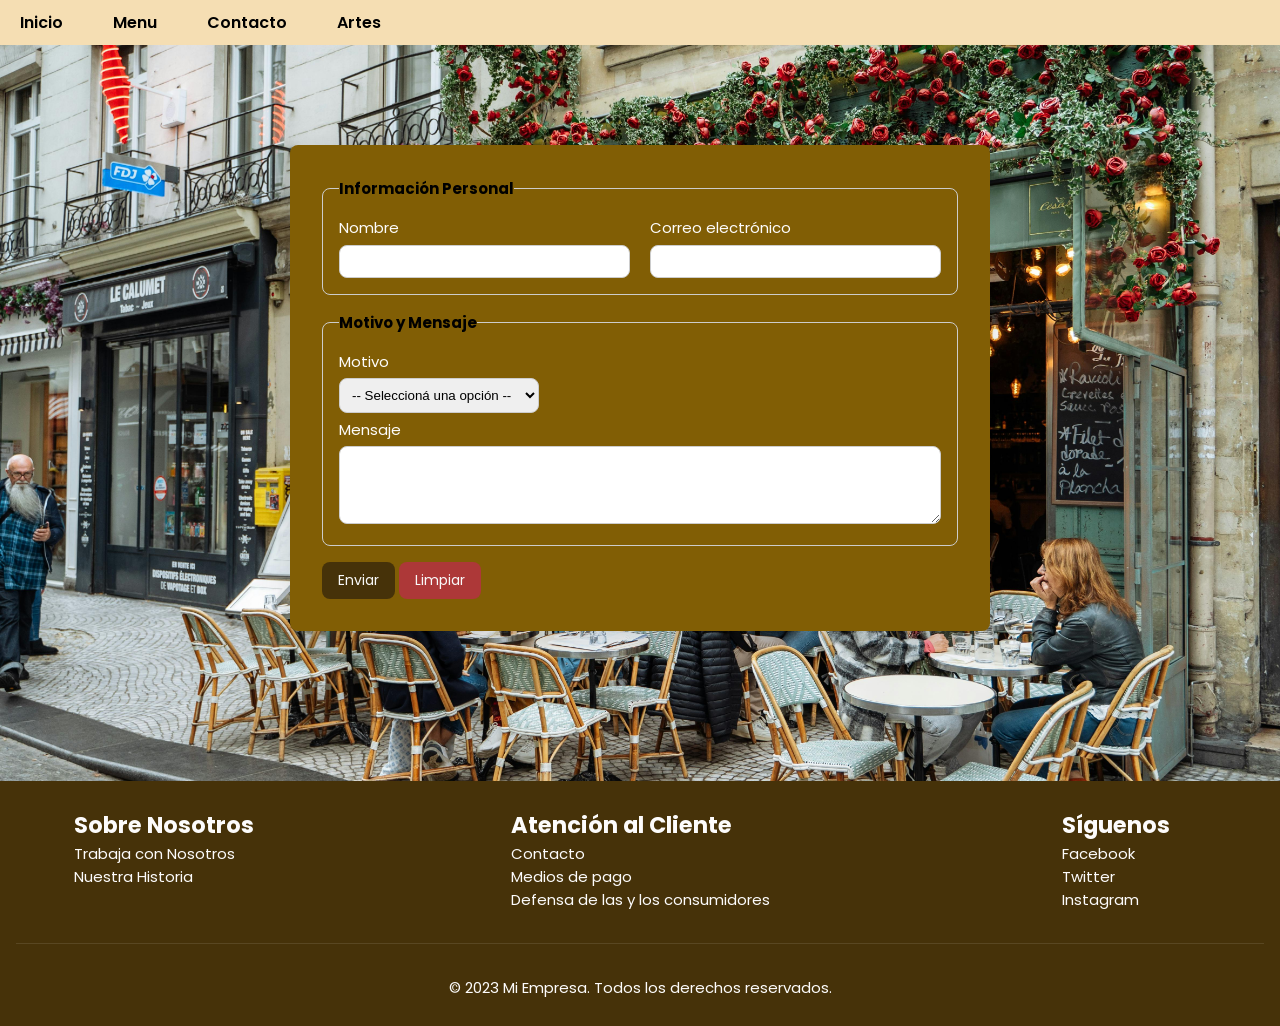
==== contacto.html @ b7349bce "inicia proyecto" ====
<!DOCTYPE html>
<html lang="en">
<head>
    <meta charset="UTF-8">
    <meta name="viewport" content="width=device-width, initial-scale=1.0">
    <link rel="stylesheet" href="./css/styles.css">
    <link rel="stylesheet" href="https://fonts.googleapis.com/css?family=Poppins">
    <title>Contacto</title>
</head>
<body id="contacto">
     <nav class="navegar"> 
            <ul class="nav-list">
                <li><a href="./index.html">Inicio</a></li>
                <li><a href="./pages/menu.html">Menu</a></li>
                <li><a href="./contacto.html">Contacto</a></li>
                <li><a href="./pages/artes.html">Artes</a></li>
            </ul>
        </nav>

        <main>
            <form class="form" action="https://formspree.io/f/mgorekvk" method="POST">
                <fieldset>
                    <legend><strong>Información Personal</strong></legend>
                    
                    <div class="row-info">
                        <div class="col-info">
                            <label for="nombre">Nombre</label>
                            <input type="text" id="nombre" name="nombre" required>
                        </div>
                        <div class="col-info">
                            <label for="email">Correo electrónico</label>
                            <input type="email" id="email" name="email" required>
                        </div>
                    </div>
            
                </fieldset>

                <fieldset>
                    <legend><strong>Motivo y Mensaje</strong></legend>

                    <label for="motivo">Motivo</label>
                    <select id="motivo" name="motivo" required>
                        <option value="">-- Seleccioná una opción --</option>
                        <option value="consulta">Consulta</option>
                        <option value="reclamo">Reclamo</option>
                        <option value="sugerencia">Sugerencia</option>
                    </select>
                    
                    <label for="mensaje">Mensaje</label>
                    <textarea id="mensaje" name="mensaje" rows="4" cols="50" required></textarea>
                </fieldset>

                <section class="seccion-3">
                      <button class="btn primary" type="submit">Enviar</button>
                      <button class="btn secondary" type="reset">Limpiar</button>
                </section>
            </form>
        </main>
    
    <footer class="footer">
        <div class="sobre nosotros">
            <h2>Sobre Nosotros</h2>
            <ul>
                <li><a href="">Trabaja con Nosotros</a></li>
                <li><a href="">Nuestra Historia</a></li>
            </ul>
        </div>
        <div class="atencion al cliente">
            <h2>Atención al Cliente</h2>
            <ul>
                <li><a href="">Contacto</a></li>
                <li><a href="">Medios de pago</a></li>
                <li><a href="">Defensa de las y los consumidores</a></li>
            </ul>
        </div>
        <div class="redes sociales">
            <h2>Síguenos</h2>
            <ul>
                <li><a href="">Facebook</a></li>
                <li><a href="">Twitter</a></li>
                <li><a href="">Instagram</a></li>
            </ul>
        </div>

        <div class="derechos de autor">
            <p>&copy; 2023 Mi Empresa. Todos los derechos reservados.</p>
        </div>
    </footer>
</body>
</html>
---- css/styles.css ----
*{
    margin: 0;
    padding: 0;
    box-sizing: border-box;
}

body {
  font-family: "Poppins", sans-serif;
  font-size: 1.6rem;
  background: #6e5a8e;
  color: #fff7fb;

  /* Lo nuevo */
  display: flex;
  flex-direction: column;
  height: 100vh;
}

#index {
    background-color: #573b01;
    overflow-x: hidden;
    color: #dfdddd;
    font-family: 'Poppins', sans-serif;
    font-size: 14px;
}

#contacto {
    background-image: url('../img/fondo_contacto.jpg');
    background-position: center;
    background-repeat: no-repeat;
    background-size: cover;
    overflow-x: hidden;
    color: #fdfcfc;
    font-family: 'Poppins', sans-serif;
    font-size: 15px;
}

.cabecera {
    background-color: rgb(0, 0, 0);
    display: flex;
    justify-content: space-between;
    align-items: center;
}

.soporte {
    padding-left: 20px;
    gap: 0.5rem;
}

.soporte span {
    display: flex;
    align-items: center;
}

.logo {
    display: flex;
    align-items: center;
    gap: 0.5rem;
}

.logo h1 {
    font-family: 'Sekuya', sans-serif;
}

.carrito {
    display: flex;
    cursor: pointer;
    align-items: center;
    gap: 0.5rem;
    padding-right: 20px;
}

.navegar {
    position: sticky;
    top: 0;
    z-index: 1000;
    font-weight: 600;
    font-size: 1rem;
    background-color: wheat;
    padding: 10px 20px;
    color: #000;
}

.nav-list a{
    color: inherit;
    list-style: none;
    text-decoration: none;
}

.nav-list {
    list-style: none;
    margin: 0 auto;
    display: flex;
    gap: 50px;
}

.seccion-1 {
    display: flex;
    justify-content: center;
    margin: 50px 0;
}

.seccion-1 video {
    border-radius: 20px;
}

.especiales {
    text-align: center;
    font-size: 50px;
    font-family: 'Sekuya', sans-serif;
    padding-top: 50px;
}

.contenedor-cafe {
    display: flex;
    justify-content: center;
    flex-wrap: wrap; /* Permite que los elementos se ajusten a la siguiente línea si no caben en una sola */
    gap: 1rem;
    margin: 1rem
}

.tarjeta { 
    background-color: #865114;
    color: #0b090e;
    width: 20rem;

    display: flex;
    flex-direction: column;
    text-align: center;

    overflow: hidden;
    border-radius: 2rem;
    align-items: center;

    gap: 0.5rem;
    padding: 0.5rem
}

.tarjeta img {
    width: 90%;
    object-fit: cover;
}

.local {
    display: flex;
    justify-content: center;
    margin: 50px 0;
}

.btn {
  padding: 0.5rem 1rem;
  font-size: 14px;
  border: none;
  border-radius: 0.5rem;
  cursor: pointer;
  color: #f9f9f9;
  font-family: 'Poppins', sans-serif;
}

.primary {
  background-color: #463209;
}

.secondary {
  background-color: #ad3838;
}

.form {
    box-shadow: 0px 10px 30px rgba(0, 0, 0, 0.15);
    background-color: #815e05;
    padding: 2rem;
    border-radius: 0.5rem;
    max-width: 700px;
    margin: 100px auto;
}

.form fieldset {
    border: 1px solid #ccc;
    padding: 1rem;
    margin-bottom: 1rem;
    border-radius: 0.5rem;
}

.form select,
.form textarea {
  display: block;     /* baja los inputs */
  width: 100%;         /* opcional: que ocupen todo el ancho */  
  margin-top: 0.5px;
  margin-bottom: 5px;
  padding: 0.5rem;
  border: 1px solid #ccc;
  border-radius: 0.5rem;
}

.form select{
    max-width: 200px;
}

/* Esto pone Nombre y Correo uno al lado del otro */
.row-info {
    display: grid;
    grid-template-columns: 1fr 1fr; /* Crea dos columnas de igual tamaño */
    column-gap: 20px;               /* El espacio entre ellas */
}

/* Esto asegura que cada grupo ocupe el espacio necesario */
.form-group {
    flex: 1;
    display: flex;
    flex-direction: column; /* Esto pone el label arriba y el input abajo */
    min-width: 200px; /* Evita que se amontonen en pantallas chicas */
}

/* Ajuste para tus inputs actuales */
.form input {
    width: 100%; /* Para que llenen su columna */
    max-width: none; /* Quitamos el límite fijo para que sean parejos */
    box-sizing: border-box; /* Evita que el padding los ensanche de más */
    margin-top: 0.5px;
    padding: 0.5rem;
    border: 1px solid #ccc; 
    border-radius: 0.5rem; 
}

/* Estilo para los labels */
.form label {
    display: block;
    margin-bottom: 5px;
}

.form legend {
    color: black;
}

.footer {
    background-color: #463209;
    display: grid;
    /* Cambiamos el padding para dar espacio en todas las direcciones */
    padding: 1.7rem 1rem; 
    grid-template-columns: 1fr 2fr 1fr;
    justify-items: center;
    gap: 2rem; /* Aumentamos el espacio entre columnas */
}

.footer ul {
  list-style-type: none;
  padding: 0; /* Esto elimina el espacio que queda a la izquierda al quitar los puntos */
}

.footer a {
    color: inherit;
    list-style: none;
    text-decoration: none;
}

/* Esto hace que el último div (derechos de autor) ocupe todo el ancho abajo */
.footer .derechos.de.autor {
    grid-column: 1 / -1; 
    padding-top: 2rem;
    border-top: 1px solid rgba(255,255,255,0.1); /* Una línea sutil divisoria */
    width: 100%;
    text-align: center;
}

#contacto main {
    margin-bottom: 50px; /* Separa el formulario del inicio del footer */
}


/* Media query para pantallas pequeñas */
@media (max-width: 600px) {
  header,
  footer {
    flex-direction: column;
  }
}
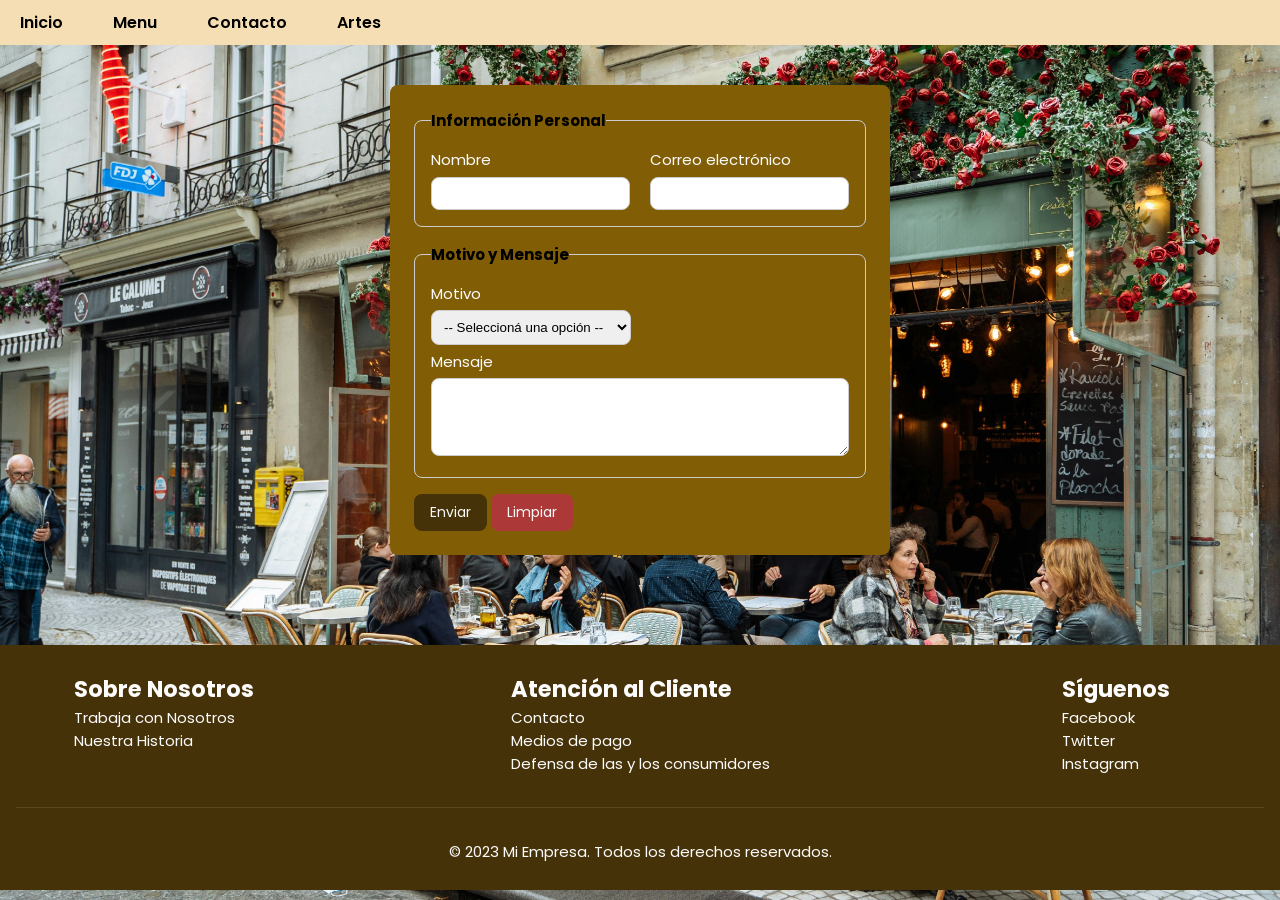
==== commit 4a9a68e1: "actualizacion" ====
--- a/contacto.html
+++ b/contacto.html
@@ -3,6 +3,7 @@
 <head>
     <meta charset="UTF-8">
     <meta name="viewport" content="width=device-width, initial-scale=1.0">
+    <link rel="icon" type="image/png" href="./img/logo.png">
     <link rel="stylesheet" href="./css/styles.css">
     <link rel="stylesheet" href="https://fonts.googleapis.com/css?family=Poppins">
     <title>Contacto</title>
--- a/css/styles.css
+++ b/css/styles.css
@@ -69,6 +69,9 @@
     gap: 0.5rem;
     padding-right: 20px;
 }
+wa-icon {
+    font-size: 1.2rem;
+}
 
 .navegar {
     position: sticky;
@@ -115,14 +118,16 @@
     display: flex;
     justify-content: center;
     flex-wrap: wrap; /* Permite que los elementos se ajusten a la siguiente línea si no caben en una sola */
-    gap: 1rem;
-    margin: 1rem
+    gap: 20px; /* Espacio entre las tarjetas */
+    align-items: stretch;
 }
 
 .tarjeta { 
     background-color: #865114;
     color: #0b090e;
-    width: 20rem;
+    max-width: 20rem;
+    width: 90%;
+    min-height: 22rem;
 
     display: flex;
     flex-direction: column;
@@ -133,7 +138,15 @@
     align-items: center;
 
     gap: 0.5rem;
-    padding: 0.5rem
+    padding: 0.5rem 0.5rem 1.5rem 0.5rem;
+}
+
+/* 2. Empujamos el contenedor del botón al fondo */
+.tarjeta .seccion-3 {
+    margin-top: auto; 
+    padding-top: 20px; /* Un poco de espacio extra sobre el botón */
+    display: flex;
+    justify-content: center; /* Centra el botón horizontalmente */
 }
 
 .tarjeta img {
@@ -168,10 +181,11 @@
 .form {
     box-shadow: 0px 10px 30px rgba(0, 0, 0, 0.15);
     background-color: #815e05;
-    padding: 2rem;
+    padding: 1.5rem; /* Bajamos de 2rem a 1.5rem para ganar espacio */
     border-radius: 0.5rem;
-    max-width: 700px;
-    margin: 100px auto;
+    max-width: 500px; /* Reducimos el ancho máximo de 700 a 500 */
+    margin: 40px auto; /* Reducimos el margen superior/inferior de 100px a 40px */
+    width: 90%; /* Esto asegura que en el celu no toque los bordes pegados */
 }
 
 .form fieldset {
@@ -262,15 +276,66 @@
     text-align: center;
 }
 
+video, img {
+    max-width: 100%;
+    height: auto;
+}
+
 #contacto main {
     margin-bottom: 50px; /* Separa el formulario del inicio del footer */
 }
 
 
-/* Media query para pantallas pequeñas */
-@media (max-width: 600px) {
-  header,
-  footer {
-    flex-direction: column;
-  }
-}
+/* Media query para celulares y tablets pequeñas */
+@media (max-width: 768px) {
+    
+    /* 1. Cabecera: Apilamos soporte, logo y carrito */
+    .cabecera {
+        flex-direction: column;
+        padding: 15px;
+        text-align: center;
+        gap: 15px;
+    }
+
+    .logo img {
+        width: 100px; /* Logo más pequeño en móvil */
+        height: auto;
+    }
+
+    /* 2. Navegación: Menos espacio entre links */
+    .nav-list {
+        gap: 15px;
+        justify-content: center;
+        flex-wrap: wrap; /* Si son muchos, que bajen */
+    }
+
+    /* 3. Títulos: Achicamos el tamaño excesivo */
+    .especiales {
+        font-size: 28px;
+        padding: 20px 10px;
+    }
+
+    /* 4. Video: Aseguramos que no se pase del ancho */
+    .seccion-1 video {
+        width: 90% !important; /* Forzamos a que no use los 600px del HTML */
+        height: auto;
+    }
+
+    /* 5. Imagen del Local: ¡Clave! */
+    .local img {
+        width: 100%;
+        height: auto;
+    }
+
+    /* 6. Footer: Una columna para que sea legible */
+    .footer {
+        grid-template-columns: 1fr;
+        text-align: center;
+        gap: 1.5rem;
+    }
+
+    /* 7. Arreglo para el formulario si estás en la página de contacto */
+    .row-info {
+        grid-template-columns: 1fr;
+    }
+}
